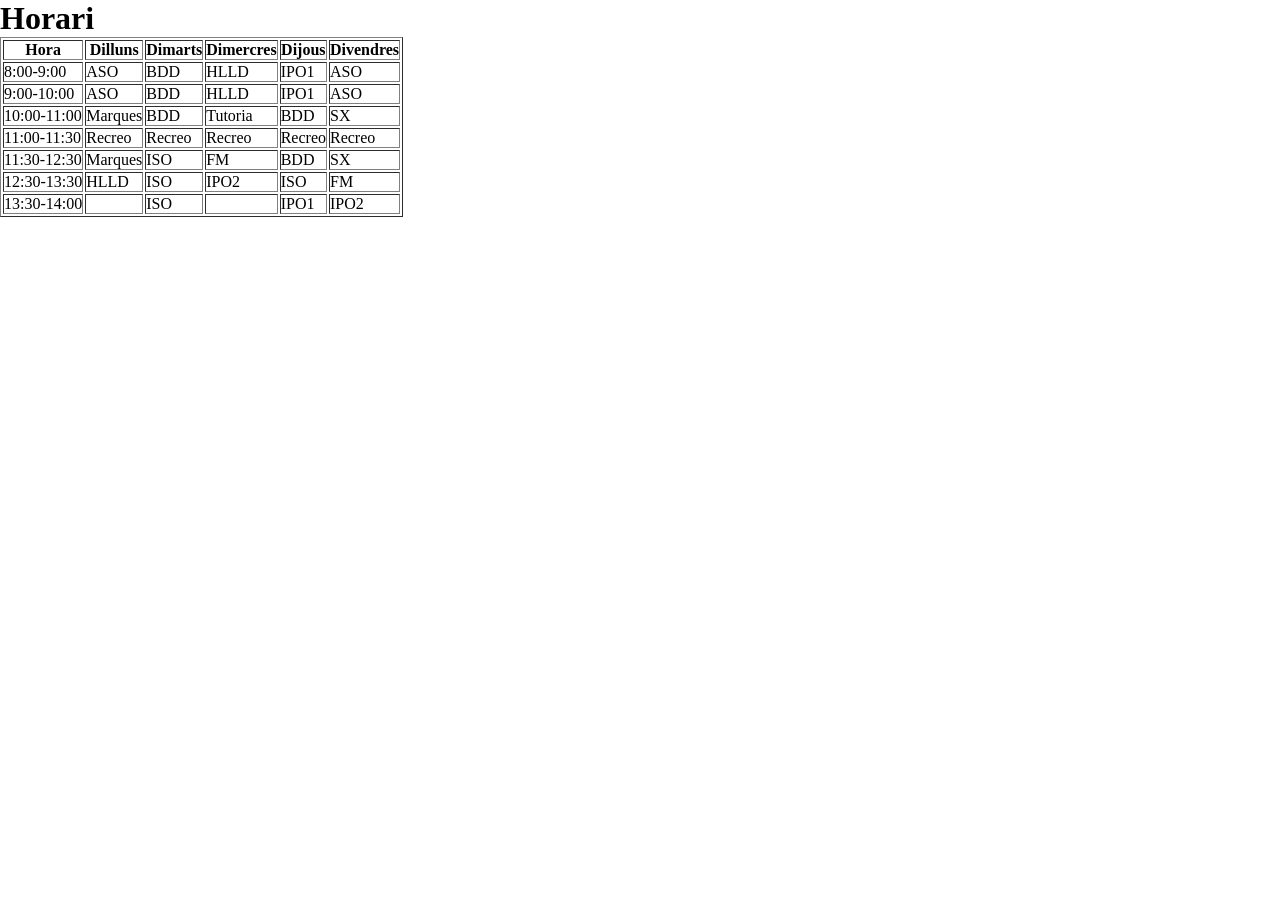
==== html/horari.html @ e33e21c8 "Pujada inicial" ====
<!DOCTYPE html>
<html lang ="ca">
    <head>
        <meta charset="utf-8">
        <meta http-equiv="X-UA-Compatible" content="IE=edge">
        <title>Activitats Marques</title>
        <meta name="description" content="Plantilla">
        <meta name="author" content="Rodrigo">
        <meta name="viewport" content="width=device-width, initial-scale=1">
        
        <link rel="stylesheet" href="./../css/style.css">
        <link rel="stylesheet" href="./../css/colors.css">
    </head>

    <body>
    <header>
        <h1>Horari</h1>
    </header>
    <main>
        <table border="1">
            <thead>
                <th>Hora</th>
                <th>Dilluns</th>
                <th>Dimarts</th>
                <th>Dimercres</th>
                <th>Dijous</th>
                <th>Divendres</th>
            </thead>

            <tr>
                <td>8:00-9:00</td>
                <td>ASO</td>
                <td>BDD</td>
                <td>HLLD</td>
                <td>IPO1</td>
                <td>ASO</td>
            </tr>
             <tr>
                <td>9:00-10:00</td>
                <td>ASO</td>
                <td>BDD</td>
                <td>HLLD</td>
                <td>IPO1</td>
                <td>ASO</td>
            </tr>

            <tr>
                <td>10:00-11:00</td>
                <td>Marques</td>
                <td>BDD</td>
                <td>Tutoria</td>
                <td>BDD</td>
                <td>SX</td>
            </tr>

            <tr>
                <td>11:00-11:30</td>
                <td>Recreo</td>
                <td>Recreo</td>
                <td>Recreo</td>
                <td>Recreo</td>
                <td>Recreo</td>
            </tr>

             <tr>
                <td>11:30-12:30</td>
                <td>Marques</td>
                <td>ISO</td>
                <td>FM</td>
                <td>BDD</td>
                <td>SX</td>
            </tr>
            
             <tr>
                <td>12:30-13:30</td>
                <td>HLLD</td>
                <td>ISO</td>
                <td>IPO2</td>
                <td>ISO</td>
                <td>FM</td>
            </tr>

             <tr>
                <td>13:30-14:00</td>
                <td></td>
                <td>ISO</td>
                <td></td>
                <td>IPO1</td>
                <td>IPO2</td>
            </tr>

        </table>
    </main>
    </body>
</html>
---- css/style.css ----
* {
    margin: 0;
    padding: 0;

    text-decoration: none;
    list-style: none;
}
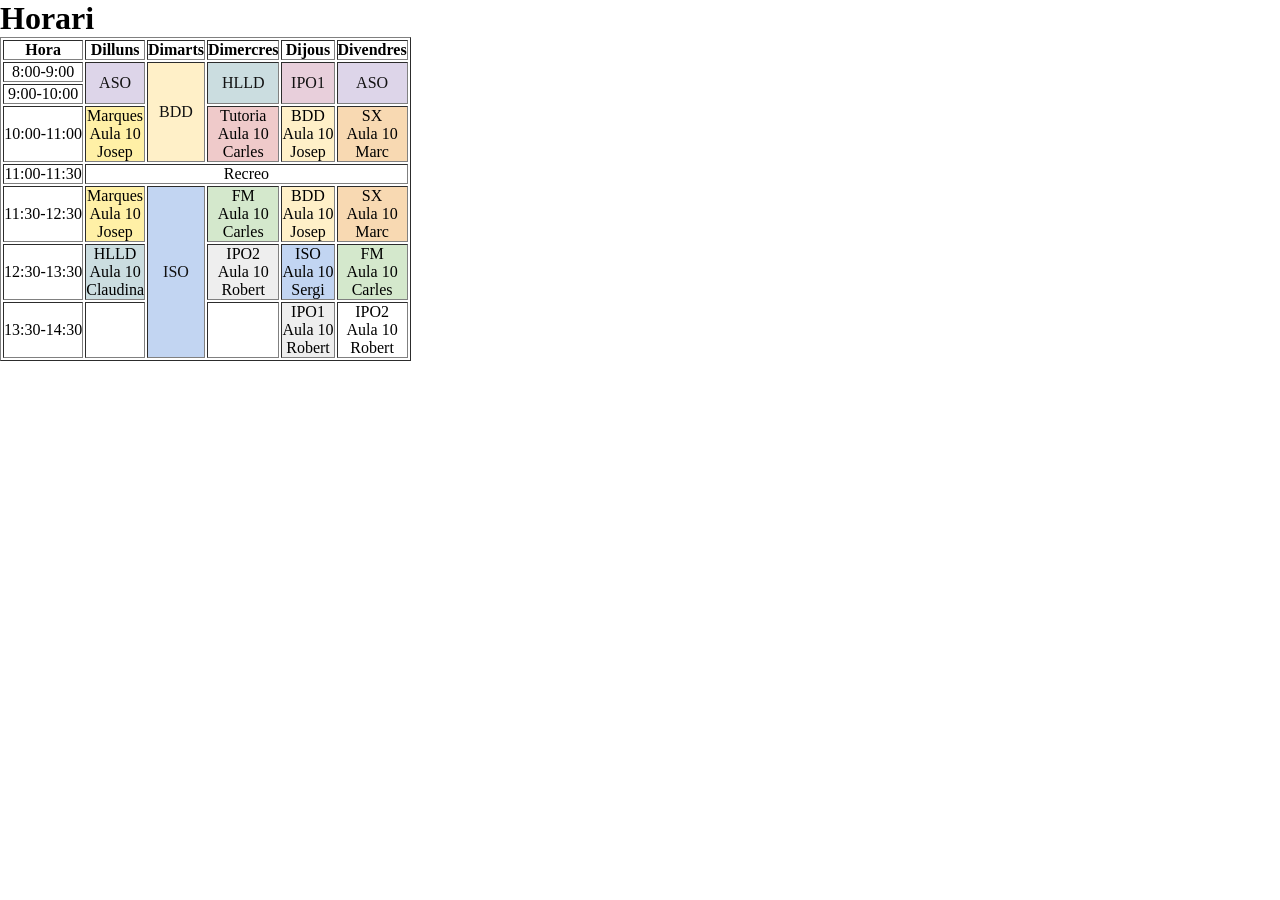
==== commit 483aa0a0: "EXERCICI HORARI FINALITZAT Rodrigo Santos" ====
--- a/html/horari.html
+++ b/html/horari.html
@@ -29,64 +29,119 @@
 
             <tr>
                 <td>8:00-9:00</td>
-                <td>ASO</td>
-                <td>BDD</td>
-                <td>HLLD</td>
-                <td>IPO1</td>
-                <td>ASO</td>
+                <td rowspan="2" class="bg-ASO table-text-color">ASO</td>
+                <td rowspan="3" class="bg-BDD table-text-color">BDD</td>
+                <td rowspan="2" class="bg-HLLD table-text-color">HLLD</td>
+                <td rowspan="2" class="bg-IPO1 table-text-color">IPO1</td>
+                <td rowspan="2" class="bg-ASO table-text-color">ASO</td>
+                
             </tr>
              <tr>
                 <td>9:00-10:00</td>
-                <td>ASO</td>
-                <td>BDD</td>
-                <td>HLLD</td>
-                <td>IPO1</td>
-                <td>ASO</td>
             </tr>
 
             <tr>
                 <td>10:00-11:00</td>
-                <td>Marques</td>
-                <td>BDD</td>
-                <td>Tutoria</td>
-                <td>BDD</td>
-                <td>SX</td>
+                <td class="bg-marques">
+                    <p>Marques</p>
+                    <p>Aula 10</p>
+                    <p>Josep</p>
+                </td>
+
+                <td class="bg-tutoria">
+                    <p>Tutoria</p>
+                    <p>Aula 10</p>
+                    <p>Carles</p>
+                </td>
+
+                <td class="bg-BDD">
+                    <p>BDD</p>
+                    <p>Aula 10</p>
+                    <p>Josep</p>
+                </td>
+
+                <td class="bg-SX">
+                    <p>SX</p>
+                    <p>Aula 10</p>
+                    <p>Marc</p>
+                </td>
             </tr>
 
             <tr>
                 <td>11:00-11:30</td>
-                <td>Recreo</td>
-                <td>Recreo</td>
-                <td>Recreo</td>
-                <td>Recreo</td>
-                <td>Recreo</td>
+                <td colspan="5">Recreo</td>
             </tr>
 
              <tr>
                 <td>11:30-12:30</td>
-                <td>Marques</td>
-                <td>ISO</td>
-                <td>FM</td>
-                <td>BDD</td>
-                <td>SX</td>
+                <td class="bg-marques">
+                    <p>Marques</p>
+                    <p>Aula 10</p>
+                    <p>Josep</p>
+                </td>
+
+                <td rowspan="3" class="bg-ISO table-text-color">ISO</td>
+
+                <td class="bg-FM">
+                    <p>FM</p>
+                    <p>Aula 10</p>
+                    <p>Carles</p>
+                </td>
+
+                <td class="bg-BDD">
+                    <p>BDD</p>
+                    <p>Aula 10</p>
+                    <p>Josep</p>
+                </td>
+
+                <td class="bg-SX">
+                    <p>SX</p>
+                    <p>Aula 10</p>
+                    <p>Marc</p>
+                </td>
+
             </tr>
             
              <tr>
                 <td>12:30-13:30</td>
-                <td>HLLD</td>
-                <td>ISO</td>
-                <td>IPO2</td>
-                <td>ISO</td>
-                <td>FM</td>
+                <td class="bg-HLLD">
+                    <p>HLLD</p>
+                    <p>Aula 10</p>
+                    <p>Claudina</p>
+                </td>
+                <td class="bg-IPO2">
+                    <p>IPO2</p>
+                    <p>Aula 10</p>
+                    <p>Robert</p>
+                </td>
+                <td class="bg-ISO">
+                    <p>ISO</p>
+                    <p>Aula 10</p>
+                    <p>Sergi</p>
+                </td>
+                <td class="bg-FM">
+                    <p>FM</p>
+                    <p>Aula 10</p>
+                    <p>Carles</p>
+                </td>
             </tr>
 
              <tr>
-                <td>13:30-14:00</td>
+                <td>13:30-14:30</td>
                 <td></td>
-                <td>ISO</td>
-                <td></td>
-                <td>IPO1</td>
-                <td>IPO2</td>
+                <td>
+                </td>
+                <td class="bg-IPO2">
+                    <p>IPO1</p>
+                    <p>Aula 10</p>
+                    <p>Robert</p>
+                </td>
+
+                <td>
+                    <p>IPO2</p>
+                    <p>Aula 10</p>
+                    <p>Robert</p>
+                </td>
             </tr>
 
         </table>
--- a/css/style.css
+++ b/css/style.css
@@ -4,4 +4,9 @@
 
     text-decoration: none;
     list-style: none;
+}
+
+td, th {
+    text-align: center;
+
 }
--- a/css/colors.css
+++ b/css/colors.css
@@ -0,0 +1,46 @@
+.table-text-color {
+    color: #111;
+}
+
+
+.bg-BDD {
+    background-color: #fff0c8;
+}
+
+
+.bg-ASO {
+    background-color: #ddd5e9;
+}
+
+.bg-HLLD {
+    background-color: #cbdde0;
+}
+
+.bg-IPO1 {
+    background-color: #e8cfdb;
+}
+
+.bg-IPO2 {
+    background-color: #eeeeee;
+}
+
+.bg-tutoria {
+    background-color: #efcaca;
+}
+
+.bg-FM {
+    background-color: #d4e8cc;
+}
+
+.bg-SX {
+    background-color: #f8d9b2;
+}
+
+.bg-ISO {
+    background-color: #c2d5f2;
+}
+
+.bg-marques {
+    background-color: #fff0a6;
+}
+
